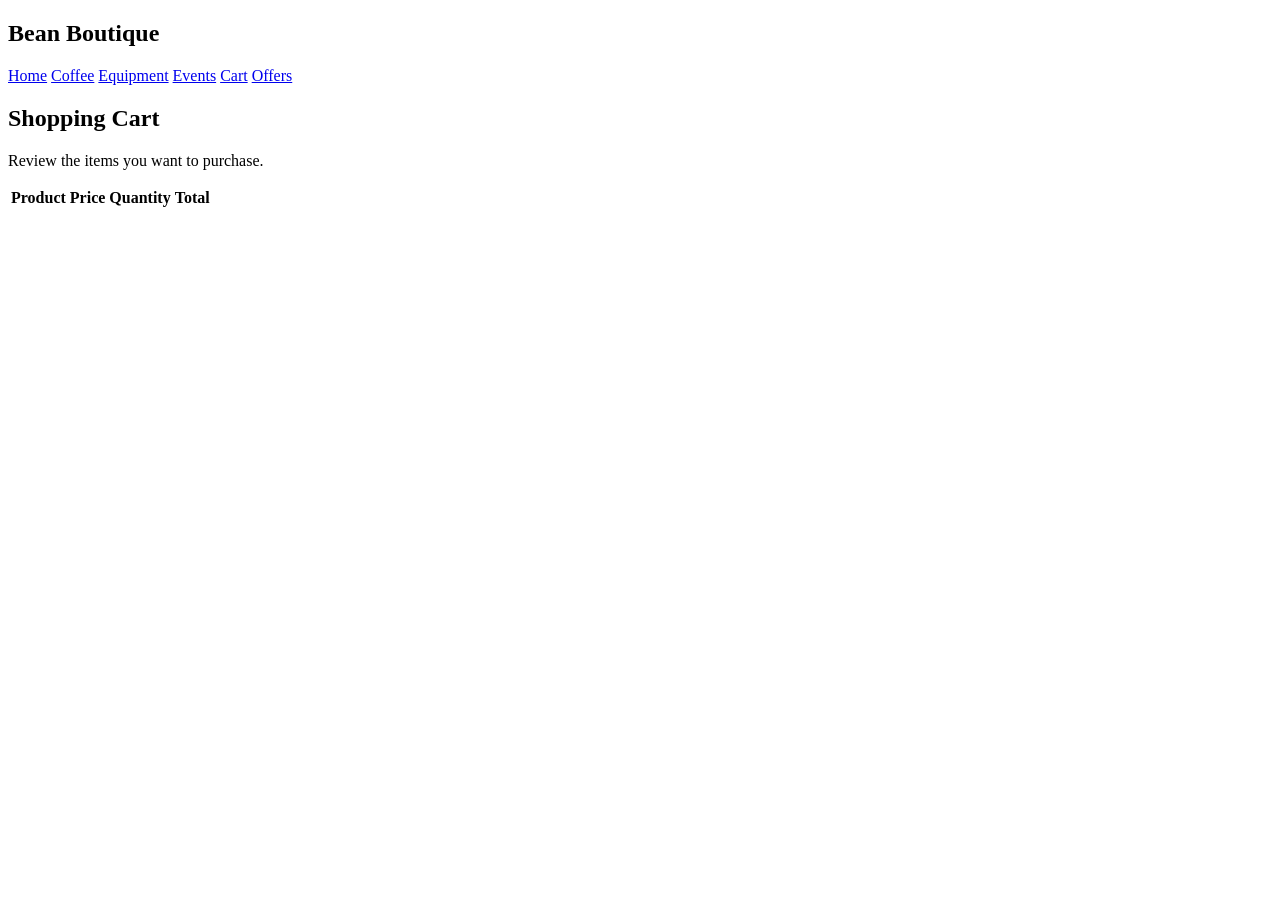
==== cart.html @ 53e55c13 "cart" ====
<!Doctype html>
<html lang="en">
  <head>
    <meta charset="UTF-8" />
    <meta name="viewport" content="width=device-width, initial-scale=1.0" />
    <title>Shopping Cart</title>
    <link rel="stylesheet" href="style.css" />
  </head>
  <body>
    <main>
      <header class="header">
        <div class="logo">
          <h2>Bean Boutique</h2>
        </div>

        <nav class="navbar">
          <a href="index.html">Home</a>
          <a href="coffee.html">Coffee</a>
          <a href="equipment.html">Equipment</a>
          <a href="events.html">Events</a>
          <a href="cart.html">Cart</a>
          <a href="offers.html">Offers</a>
        </nav>
      </header>
      <section class="cart-section">
        <div class="cart-header">
          <h1>Shopping Cart</h1>

          <p>Review the items you want to purchase.</p>
        </div>

        <div class="cart-wrapper">
          <table class="cart-table">
            <tr>
              <th>Product</th>
              <th>Price</th>
              <th>Quantity</th>
              <th>Total</th>
            </tr>

            <tbody id="cartItems">
            </tbody>
            <tbody id="cartItems">
            </tbody>
          </table>
            
        </div>
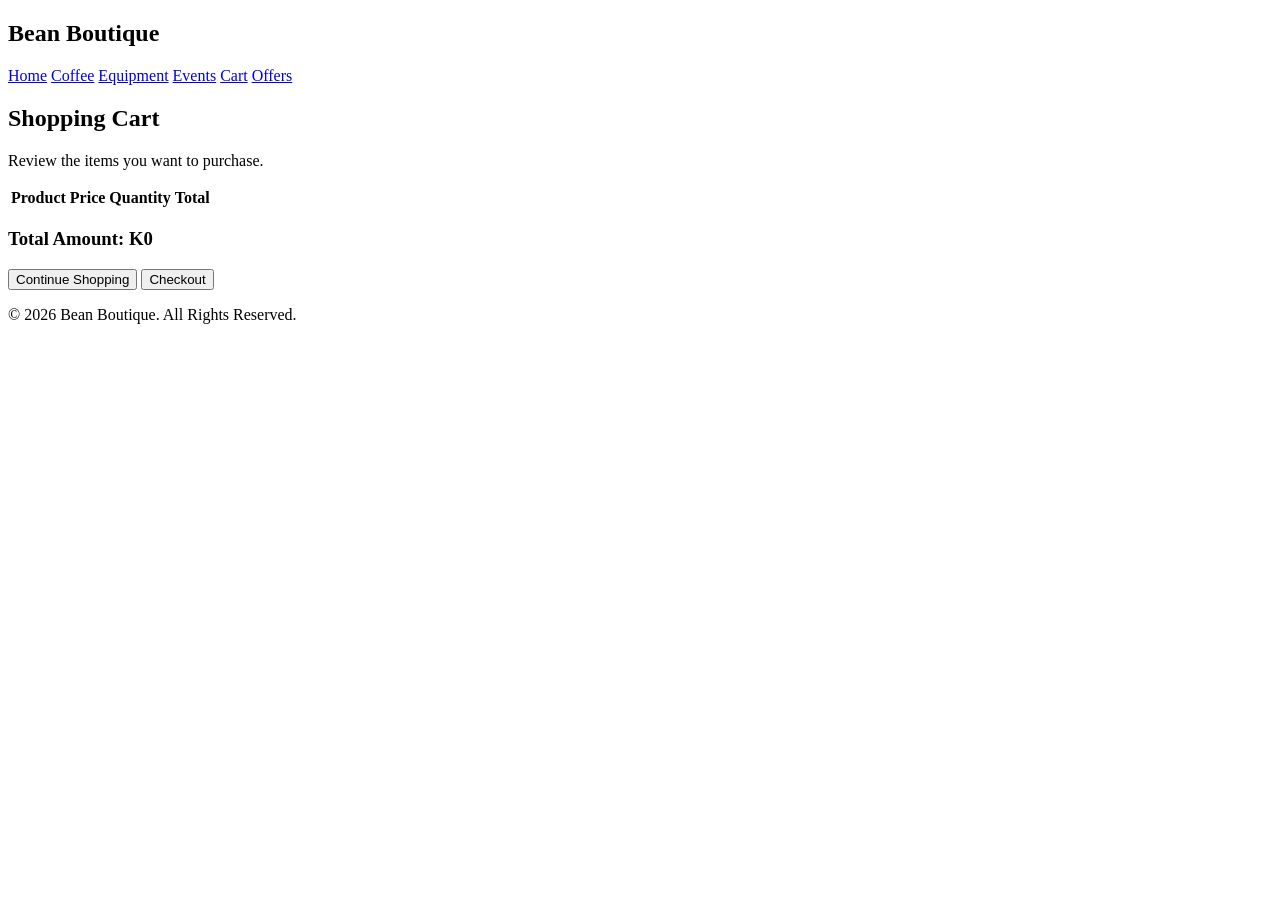
==== commit 8fa8d4bf: "footer" ====
--- a/cart.html
+++ b/cart.html
@@ -45,3 +45,26 @@
           </table>
             
         </div>
+         <div class="total-section">
+          <h3 id="grandTotal">
+            Total Amount: K0
+          </h3>
+        </div>
+
+        <div class="button-section">
+          <button>Continue Shopping</button>
+
+          <button onclick="checkout()">
+            Checkout
+          </button>
+        </div>
+      </section>
+
+      <footer class="footer">
+        <p>&copy; 2026 Bean Boutique. All Rights Reserved.</p>
+      </footer>
+      <script src="script.js"></script>
+    </main>
+  </body>
+</html>
+
